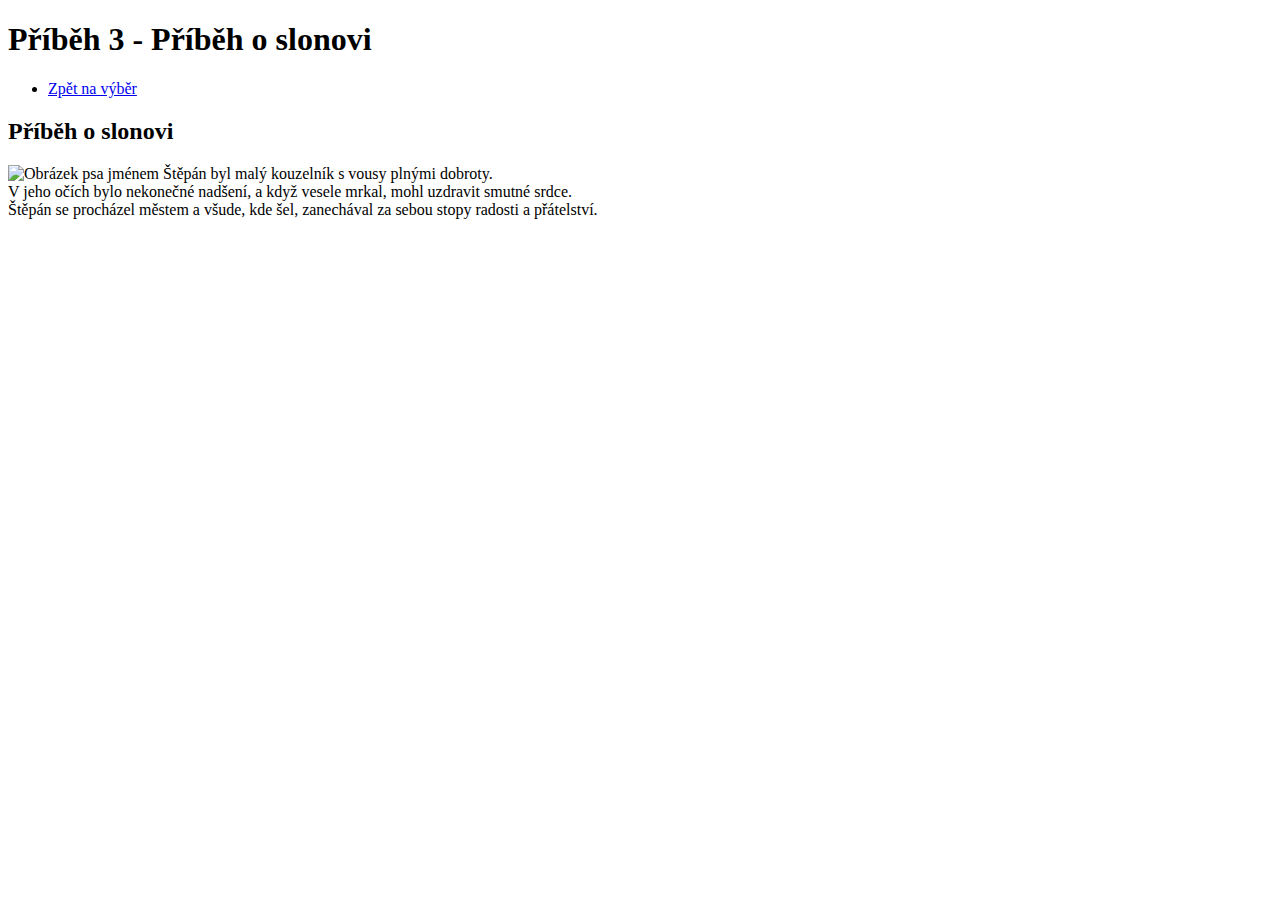
==== pes.html @ 9ec24e43 "Add files via upload" ====
<!DOCTYPE html>
<html lang="en">
<head>
    <meta charset="UTF-8">
    <meta name="viewport" content="width=device-width, initial-scale=1.0">
    <title>Dětský Text - Stránka 2</title>
    <link rel="stylesheet" href="styles.css">
</head>
<body>
    <header>
        <h1>Příběh 3 - Příběh o slonovi</h1>
        <nav>
            <ul>
                <li><a href="./">Zpět na výběr</a></li>
                
            </ul>
        </nav>
    </header>

    <section>
        <h2>Příběh o slonovi</h2>
        <p><img src="https://assets.epuzzle.info/puzzle/095/148/original.jpg" width="10%" height="10%" alt="Obrázek psa"> jménem Štěpán byl malý kouzelník s vousy plnými dobroty. <br>
            V jeho očích bylo nekonečné nadšení, a když vesele mrkal, mohl uzdravit smutné srdce. <br>
            Štěpán se procházel městem a všude, kde šel, zanechával za sebou stopy radosti a přátelství. </p>
        
    </section>
</body>
</html>
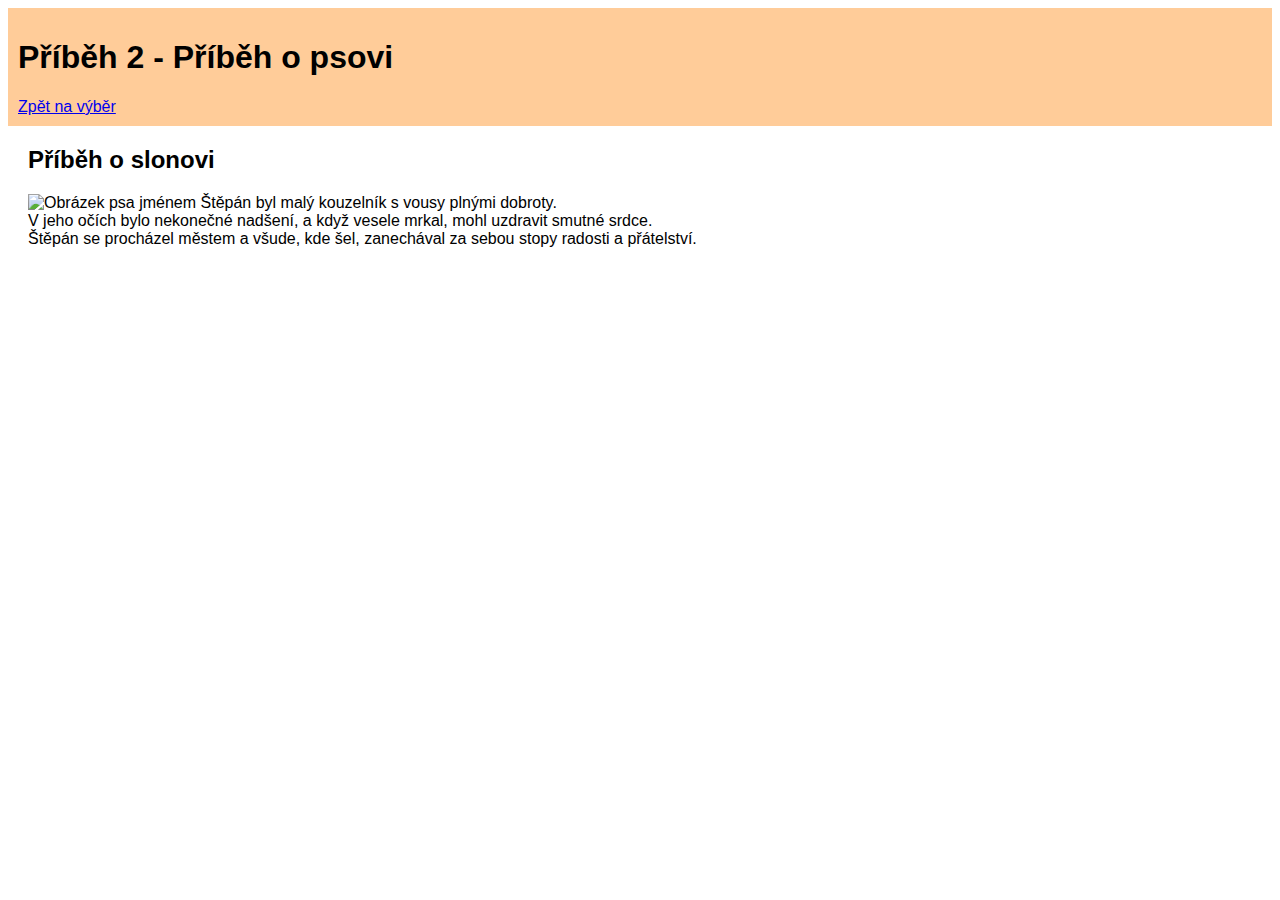
==== commit 64acc943: "Add files via upload" ====
--- a/pes.html
+++ b/pes.html
@@ -3,12 +3,12 @@
 <head>
     <meta charset="UTF-8">
     <meta name="viewport" content="width=device-width, initial-scale=1.0">
-    <title>Dětský Text - Stránka 2</title>
+    <title>Dětské mini příběhy - Příběh 2</title>
     <link rel="stylesheet" href="styles.css">
 </head>
 <body>
     <header>
-        <h1>Příběh 3 - Příběh o slonovi</h1>
+        <h1>Příběh 2 - Příběh o psovi</h1>
         <nav>
             <ul>
                 <li><a href="./">Zpět na výběr</a></li>
--- a/styles.css
+++ b/styles.css
@@ -0,0 +1,29 @@
+body {
+    font-family: 'Comic Sans MS', cursive, sans-serif;
+}
+
+header {
+    background-color: #ffcc99;
+    padding: 10px;
+}
+
+nav ul {
+    list-style-type: none;
+    margin: 0;
+    padding: 0;
+}
+
+nav ul li {
+    display: inline;
+    margin-right: 10px;
+}
+
+section {
+    margin: 20px;
+}
+
+footer {
+    text-align: center;
+    padding: 10px;
+    background-color: #ffcc99;
+}
